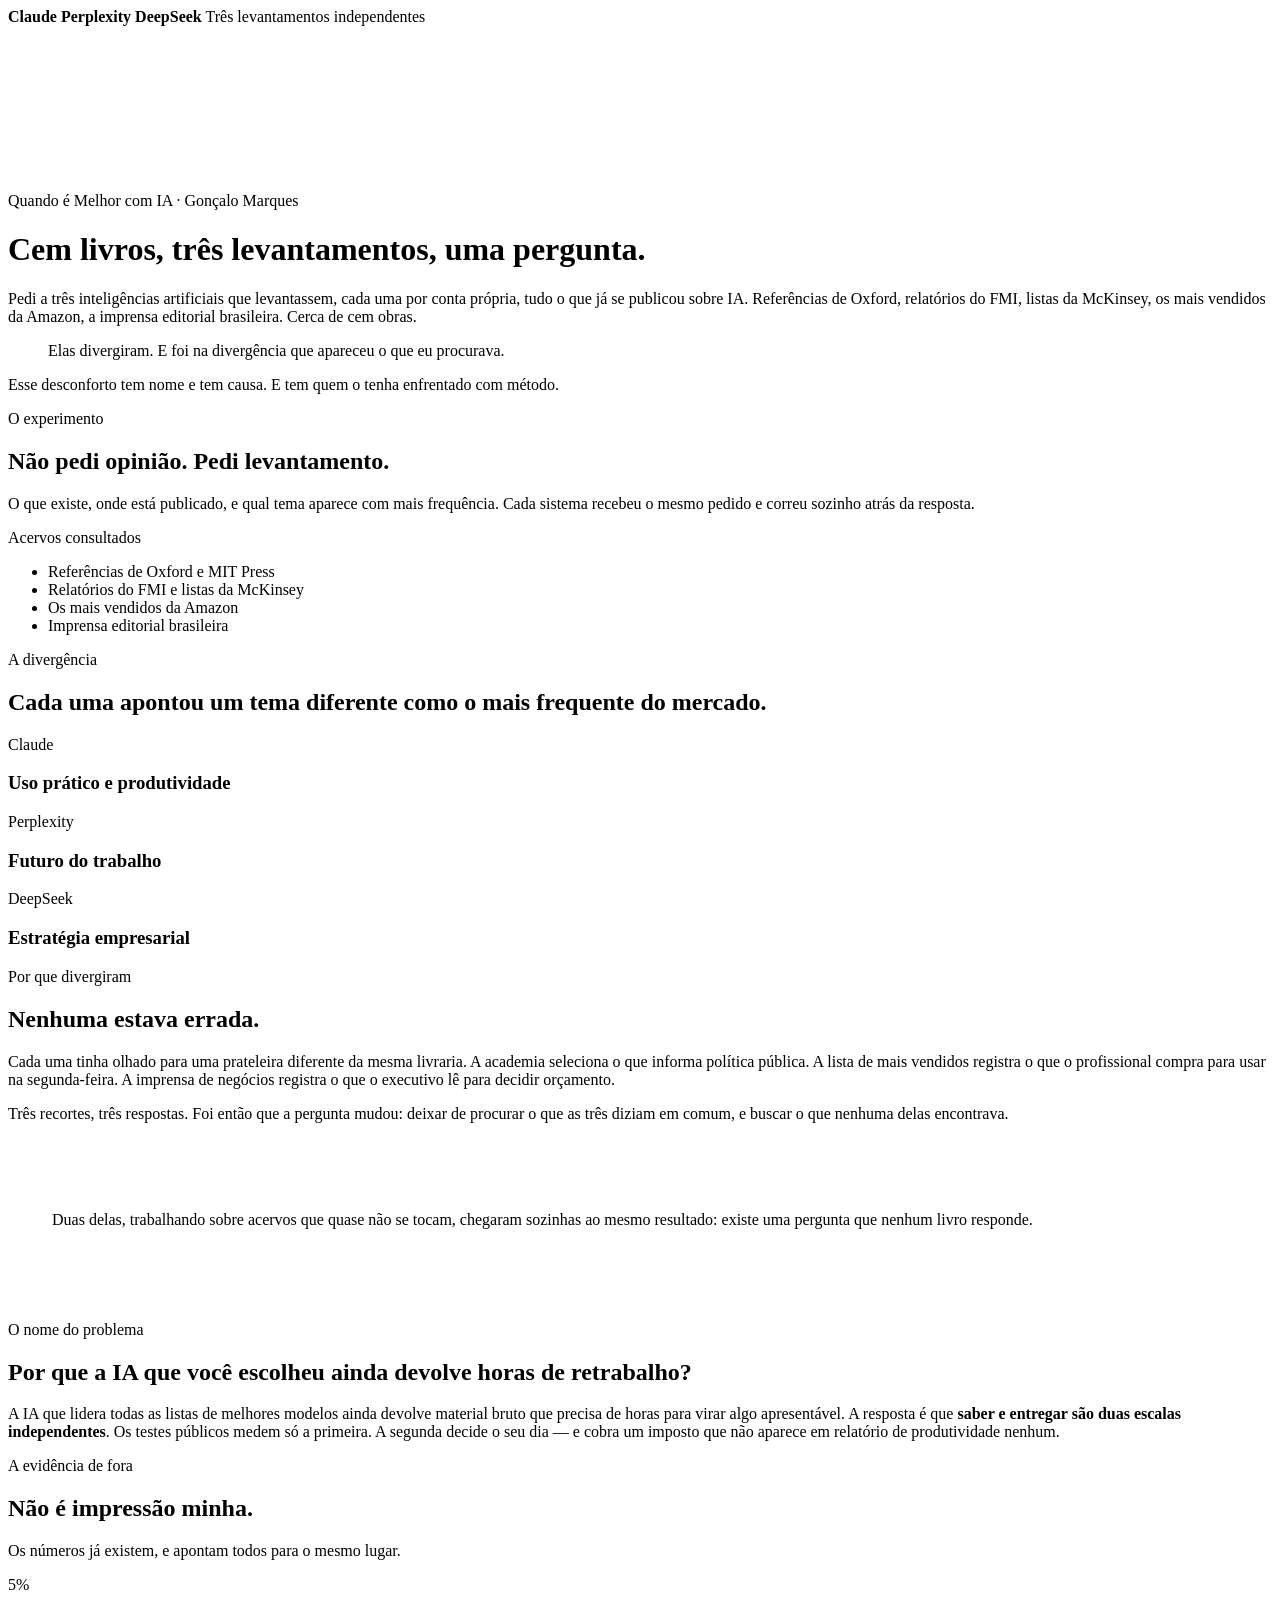
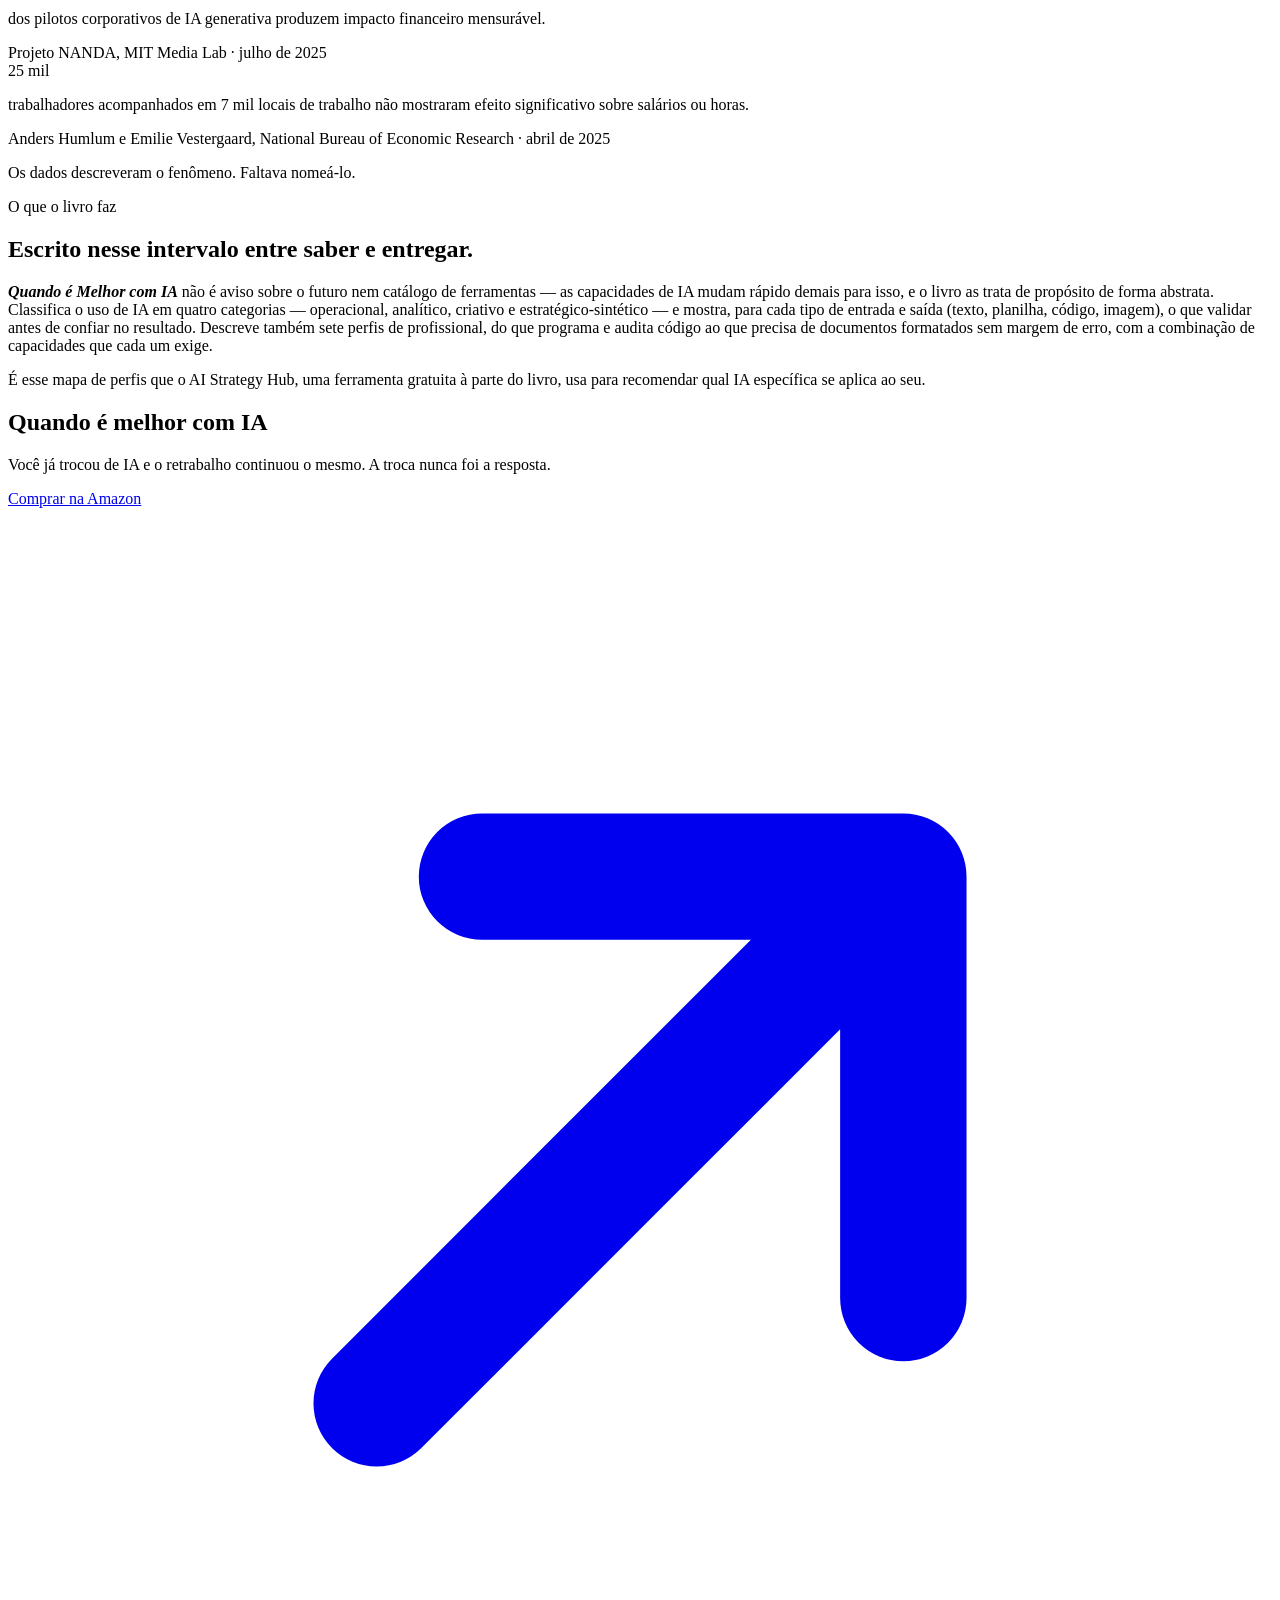
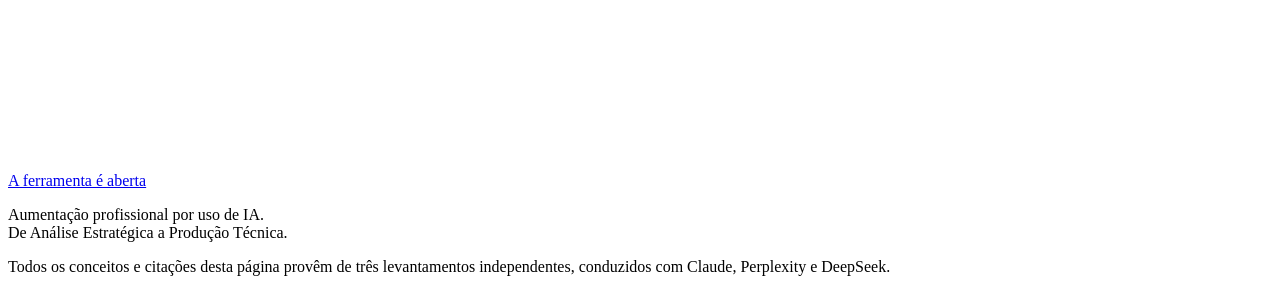
==== artigos/cem-livros.html @ c966a099 "feat(articles): novo artigo 'Cem livros, três levantamentos, uma pergunta' Segundo artigo da seção A" ====
<!-- Artigo: Cem livros, três levantamentos, uma pergunta. Fragmento injetado em #articleReader.
     Sem <html>/<head>/<style>/<script>: estilos em artigos/carrossel-cem-livros.html,
     comportamento no bloco de script do index.html. -->
<div id="legend" aria-hidden="true">
  <b><i style="background:#d97757"></i><span data-i18n="art.cem.legend.claude" data-i18n-pt="Claude">Claude</span></b>
  <b><i style="background:#1FB8CD"></i><span data-i18n="art.cem.legend.perplexity" data-i18n-pt="Perplexity">Perplexity</span></b>
  <b><i style="background:#4D6BFE"></i><span data-i18n="art.cem.legend.deepseek" data-i18n-pt="DeepSeek">DeepSeek</span></b>
  <span data-i18n="art.cem.legend.sub" data-i18n-pt="Três levantamentos independentes">Três levantamentos independentes</span>
</div>

<div class="wrap">
  <svg id="rail" aria-hidden="true"></svg>
  <div class="col">

    <header class="hero">
      <p class="kicker" data-i18n="art.cem.hero.kick" data-i18n-pt="Quando é Melhor com IA · Gonçalo Marques">Quando é Melhor com IA · Gonçalo Marques</p>
      <h1 data-i18n="art.cem.hero.title" data-i18n-pt="Cem livros, três levantamentos, uma pergunta.">Cem livros, três levantamentos, uma pergunta.</h1>
      <p class="lede" data-i18n="art.cem.hero.lede" data-i18n-pt="Pedi a três inteligências artificiais que levantassem, cada uma por conta própria, tudo o que já se publicou sobre IA. Referências de Oxford, relatórios do FMI, listas da McKinsey, os mais vendidos da Amazon, a imprensa editorial brasileira. Cerca de cem obras.">Pedi a três inteligências artificiais que levantassem, cada uma por conta própria, tudo o que já se publicou sobre IA. Referências de Oxford, relatórios do FMI, listas da McKinsey, os mais vendidos da Amazon, a imprensa editorial brasileira. Cerca de cem obras.</p>
      <blockquote data-i18n="art.cem.hero.quote" data-i18n-pt="Elas divergiram. E foi na divergência que apareceu o que eu procurava.">Elas divergiram. E foi na divergência que apareceu o que eu procurava.</blockquote>
      <p class="bridge" data-i18n="art.cem.hero.bridge" data-i18n-pt="Esse desconforto tem nome e tem causa. E tem quem o tenha enfrentado com método.">Esse desconforto tem nome e tem causa. E tem quem o tenha enfrentado com método.</p>
    </header>

    <section class="node" id="n1">
      <span class="eyebrow" data-i18n="art.cem.experimento.eye" data-i18n-pt="O experimento">O experimento</span>
      <h2 data-i18n="art.cem.experimento.h" data-i18n-pt="Não pedi opinião. Pedi levantamento.">Não pedi opinião. Pedi levantamento.</h2>
      <p data-i18n="art.cem.experimento.p" data-i18n-pt="O que existe, onde está publicado, e qual tema aparece com mais frequência. Cada sistema recebeu o mesmo pedido e correu sozinho atrás da resposta.">O que existe, onde está publicado, e qual tema aparece com mais frequência. Cada sistema recebeu o mesmo pedido e correu sozinho atrás da resposta.</p>
      <div class="card">
        <span class="eyebrow" style="margin-bottom:12px" data-i18n="art.cem.experimento.card" data-i18n-pt="Acervos consultados">Acervos consultados</span>
        <ul class="list">
          <li data-i18n="art.cem.experimento.l1" data-i18n-pt="Referências de Oxford e MIT Press">Referências de Oxford e MIT Press</li>
          <li data-i18n="art.cem.experimento.l2" data-i18n-pt="Relatórios do FMI e listas da McKinsey">Relatórios do FMI e listas da McKinsey</li>
          <li data-i18n="art.cem.experimento.l3" data-i18n-pt="Os mais vendidos da Amazon">Os mais vendidos da Amazon</li>
          <li data-i18n="art.cem.experimento.l4" data-i18n-pt="Imprensa editorial brasileira">Imprensa editorial brasileira</li>
        </ul>
      </div>
    </section>

    <section class="node" id="n2">
      <span class="eyebrow" data-i18n="art.cem.divergencia.eye" data-i18n-pt="A divergência">A divergência</span>
      <h2 data-i18n="art.cem.divergencia.h" data-i18n-pt="Cada uma apontou um tema diferente como o mais frequente do mercado.">Cada uma apontou um tema diferente como o mais frequente do mercado.</h2>
      <div class="card claude"><span class="src" data-i18n="art.cem.legend.claude" data-i18n-pt="Claude">Claude</span><h3 data-i18n="art.cem.divergencia.c1" data-i18n-pt="Uso prático e produtividade">Uso prático e produtividade</h3></div>
      <div class="card perplexity"><span class="src" data-i18n="art.cem.legend.perplexity" data-i18n-pt="Perplexity">Perplexity</span><h3 data-i18n="art.cem.divergencia.c2" data-i18n-pt="Futuro do trabalho">Futuro do trabalho</h3></div>
      <div class="card deepseek"><span class="src" data-i18n="art.cem.legend.deepseek" data-i18n-pt="DeepSeek">DeepSeek</span><h3 data-i18n="art.cem.divergencia.c3" data-i18n-pt="Estratégia empresarial">Estratégia empresarial</h3></div>
    </section>

    <section class="node" id="n3">
      <span class="eyebrow" data-i18n="art.cem.porque.eye" data-i18n-pt="Por que divergiram">Por que divergiram</span>
      <h2 data-i18n="art.cem.porque.h" data-i18n-pt="Nenhuma estava errada.">Nenhuma estava errada.</h2>
      <p data-i18n="art.cem.porque.p1" data-i18n-pt="Cada uma tinha olhado para uma prateleira diferente da mesma livraria. A academia seleciona o que informa política pública. A lista de mais vendidos registra o que o profissional compra para usar na segunda-feira. A imprensa de negócios registra o que o executivo lê para decidir orçamento.">Cada uma tinha olhado para uma prateleira diferente da mesma livraria. A academia seleciona o que informa política pública. A lista de mais vendidos registra o que o profissional compra para usar na segunda-feira. A imprensa de negócios registra o que o executivo lê para decidir orçamento.</p>
      <p class="quiet" data-i18n="art.cem.porque.p2" data-i18n-pt="Três recortes, três respostas. Foi então que a pergunta mudou: deixar de procurar o que as três diziam em comum, e buscar o que nenhuma delas encontrava.">Três recortes, três respostas. Foi então que a pergunta mudou: deixar de procurar o que as três diziam em comum, e buscar o que nenhuma delas encontrava.</p>
    </section>

    <section class="node" id="n4" style="background:var(--brand-900);border-radius:24px;padding:56px 44px;margin:0 0 20px">
      <p class="punch" data-i18n="art.cem.ponto.p" data-i18n-pt="Duas delas, trabalhando sobre acervos que quase não se tocam, chegaram sozinhas ao mesmo resultado: existe uma pergunta que nenhum livro responde.">Duas delas, trabalhando sobre acervos que quase não se tocam, chegaram sozinhas ao mesmo resultado: existe uma pergunta que nenhum livro responde.</p>
    </section>

    <section class="node" id="n5">
      <span class="eyebrow" data-i18n="art.cem.problema.eye" data-i18n-pt="O nome do problema">O nome do problema</span>
      <h2 data-i18n="art.cem.problema.h" data-i18n-pt="Por que a IA que você escolheu ainda devolve horas de retrabalho?">Por que a IA que você escolheu ainda devolve horas de retrabalho?</h2>
      <p data-i18n="art.cem.problema.p" data-i18n-html="1">A IA que lidera todas as listas de melhores modelos ainda devolve material bruto que precisa de horas para virar algo apresentável. A resposta é que <strong>saber e entregar são duas escalas independentes</strong>. Os testes públicos medem só a primeira. A segunda decide o seu dia — e cobra um imposto que não aparece em relatório de produtividade nenhum.</p>
    </section>

    <section class="node" id="n6">
      <span class="eyebrow" data-i18n="art.cem.evidencia.eye" data-i18n-pt="A evidência de fora">A evidência de fora</span>
      <h2 data-i18n="art.cem.evidencia.h" data-i18n-pt="Não é impressão minha.">Não é impressão minha.</h2>
      <p data-i18n="art.cem.evidencia.p0" data-i18n-pt="Os números já existem, e apontam todos para o mesmo lugar.">Os números já existem, e apontam todos para o mesmo lugar.</p>
      <div class="stat">
        <span class="n" data-i18n="art.cem.evidencia.s1n" data-i18n-pt="5%">5%</span>
        <p data-i18n="art.cem.evidencia.s1p" data-i18n-pt="dos pilotos corporativos de IA generativa produzem impacto financeiro mensurável.">dos pilotos corporativos de IA generativa produzem impacto financeiro mensurável.</p>
        <span class="src" data-i18n="art.cem.evidencia.s1src" data-i18n-pt="Projeto NANDA, MIT Media Lab · julho de 2025">Projeto NANDA, MIT Media Lab · julho de 2025</span>
      </div>
      <div class="stat">
        <span class="n" data-i18n="art.cem.evidencia.s2n" data-i18n-pt="25 mil">25 mil</span>
        <p data-i18n="art.cem.evidencia.s2p" data-i18n-pt="trabalhadores acompanhados em 7 mil locais de trabalho não mostraram efeito significativo sobre salários ou horas.">trabalhadores acompanhados em 7 mil locais de trabalho não mostraram efeito significativo sobre salários ou horas.</p>
        <span class="src" data-i18n="art.cem.evidencia.s2src" data-i18n-pt="Anders Humlum e Emilie Vestergaard, National Bureau of Economic Research · abril de 2025">Anders Humlum e Emilie Vestergaard, National Bureau of Economic Research · abril de 2025</span>
      </div>
      <p class="quiet" data-i18n="art.cem.evidencia.q" data-i18n-pt="Os dados descreveram o fenômeno. Faltava nomeá-lo.">Os dados descreveram o fenômeno. Faltava nomeá-lo.</p>
    </section>

    <section class="node" id="n7">
      <span class="eyebrow" data-i18n="art.cem.livro.eye" data-i18n-pt="O que o livro faz">O que o livro faz</span>
      <h2 data-i18n="art.cem.livro.h" data-i18n-pt="Escrito nesse intervalo entre saber e entregar.">Escrito nesse intervalo entre saber e entregar.</h2>
      <p data-i18n="art.cem.livro.p1" data-i18n-html="1"><strong><em>Quando é Melhor com IA</em></strong> não é aviso sobre o futuro nem catálogo de ferramentas — as capacidades de IA mudam rápido demais para isso, e o livro as trata de propósito de forma abstrata. Classifica o uso de IA em quatro categorias — operacional, analítico, criativo e estratégico-sintético — e mostra, para cada tipo de entrada e saída (texto, planilha, código, imagem), o que validar antes de confiar no resultado. Descreve também sete perfis de profissional, do que programa e audita código ao que precisa de documentos formatados sem margem de erro, com a combinação de capacidades que cada um exige.</p>
      <p class="quiet" data-i18n="art.cem.livro.p2" data-i18n-pt="É esse mapa de perfis que o AI Strategy Hub, uma ferramenta gratuita à parte do livro, usa para recomendar qual IA específica se aplica ao seu.">É esse mapa de perfis que o AI Strategy Hub, uma ferramenta gratuita à parte do livro, usa para recomendar qual IA específica se aplica ao seu.</p>
    </section>

    <section class="node" id="n8">
      <div class="close">
        <div class="cover" role="img" aria-label="Quando é Melhor com IA – Gonçalo Marques"></div>
        <div>
          <h2 data-i18n="art.cem.cta.h" data-i18n-pt="Quando é melhor com IA">Quando é melhor com IA</h2>
          <p data-i18n="art.cem.cta.p" data-i18n-pt="Você já trocou de IA e o retrabalho continuou o mesmo. A troca nunca foi a resposta.">Você já trocou de IA e o retrabalho continuou o mesmo. A troca nunca foi a resposta.</p>
          <a class="buy" href="https://www.amazon.com.br/dp/B0H7QR7DZ7" target="_blank" rel="noopener">
            <span data-i18n="art.cem.cta.buy" data-i18n-pt="Comprar na Amazon">Comprar na Amazon</span>
            <svg viewBox="0 0 24 24" fill="none" stroke="currentColor" stroke-width="2.4" stroke-linecap="round" stroke-linejoin="round" aria-hidden="true"><path d="M7 17 17 7M9 7h8v8"/></svg>
          </a>
          <a class="buy ghost" href="https://ai-strat-hub.netlify.app/" target="_blank" rel="noopener" data-i18n="art.cem.cta.hub" data-i18n-pt="A ferramenta é aberta">A ferramenta é aberta</a>
          <p class="fine" data-i18n="art.cem.cta.fine" data-i18n-html="1">Aumentação profissional por uso de IA.<br>De Análise Estratégica a Produção Técnica.</p>
        </div>
      </div>
    </section>

    <footer data-i18n="art.cem.rodape" data-i18n-pt="Todos os conceitos e citações desta página provêm de três levantamentos independentes, conduzidos com Claude, Perplexity e DeepSeek.">Todos os conceitos e citações desta página provêm de três levantamentos independentes, conduzidos com Claude, Perplexity e DeepSeek.</footer>
  </div>
</div>
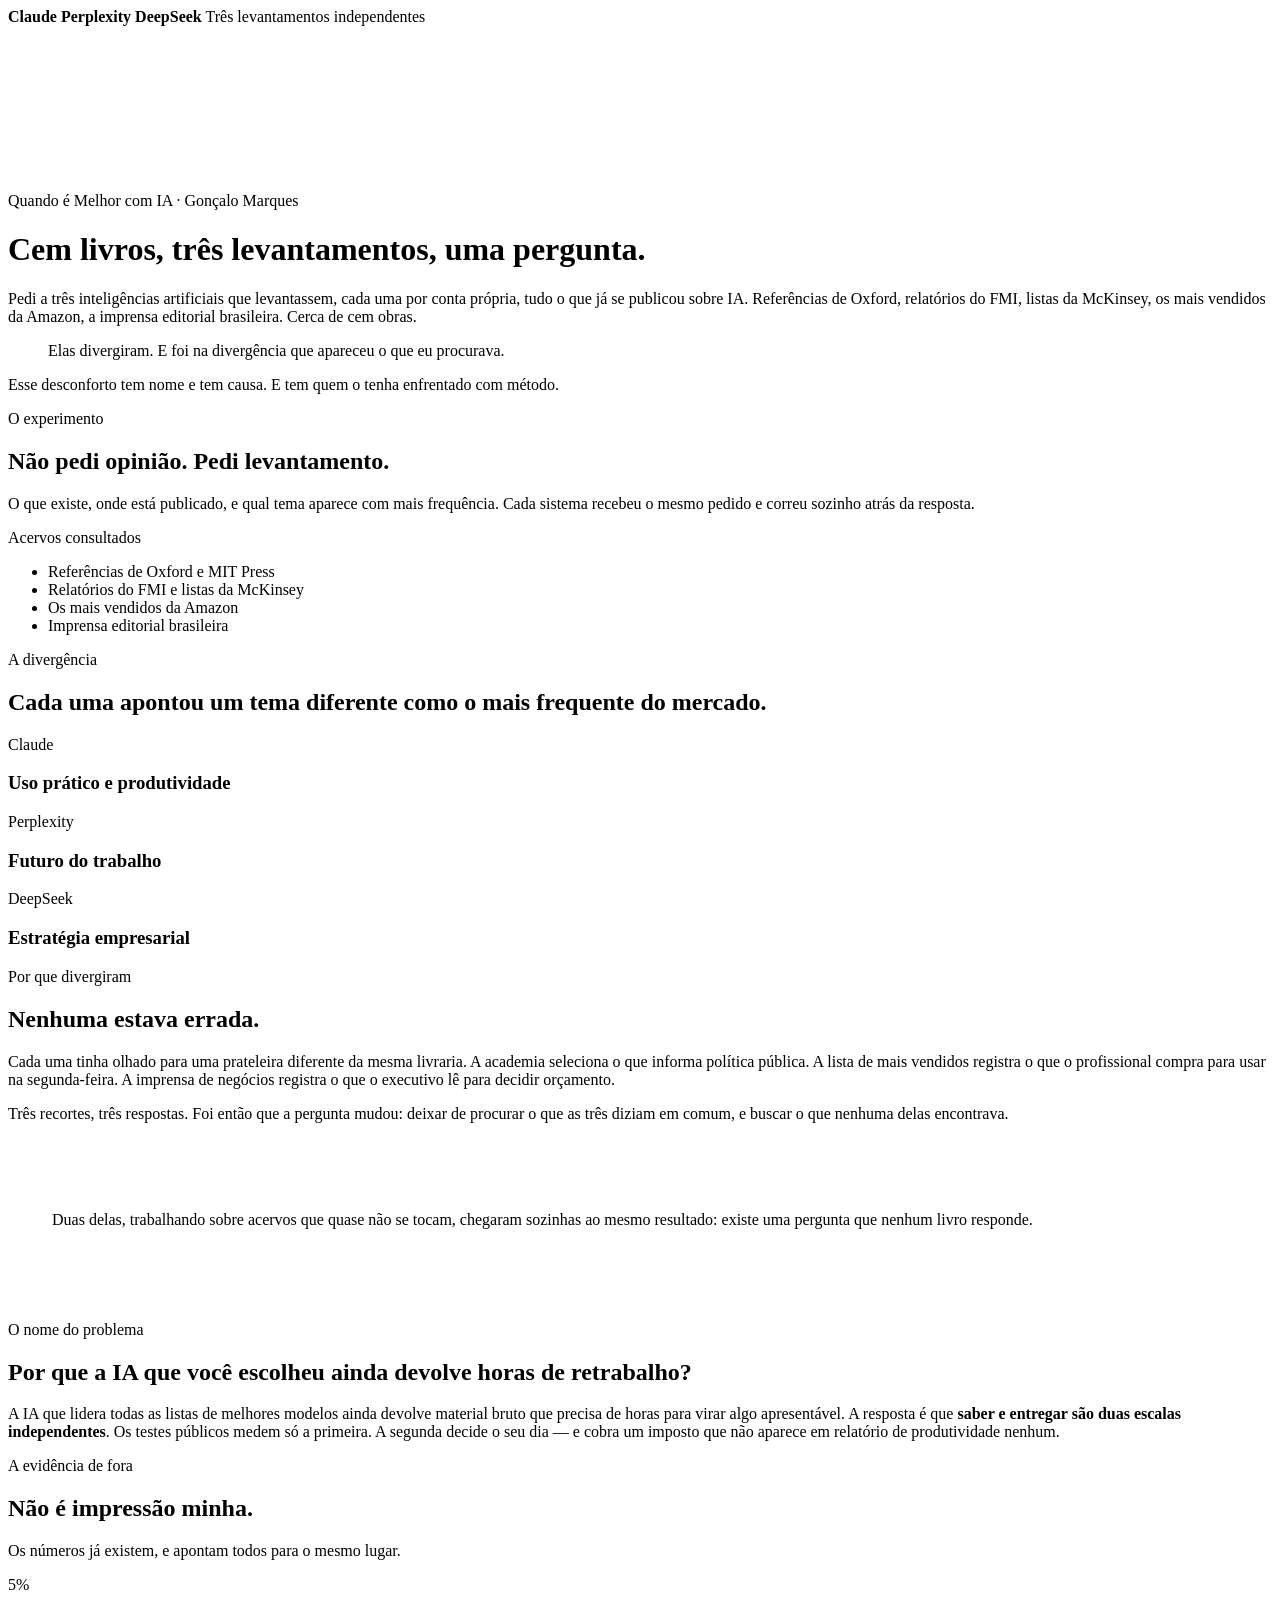
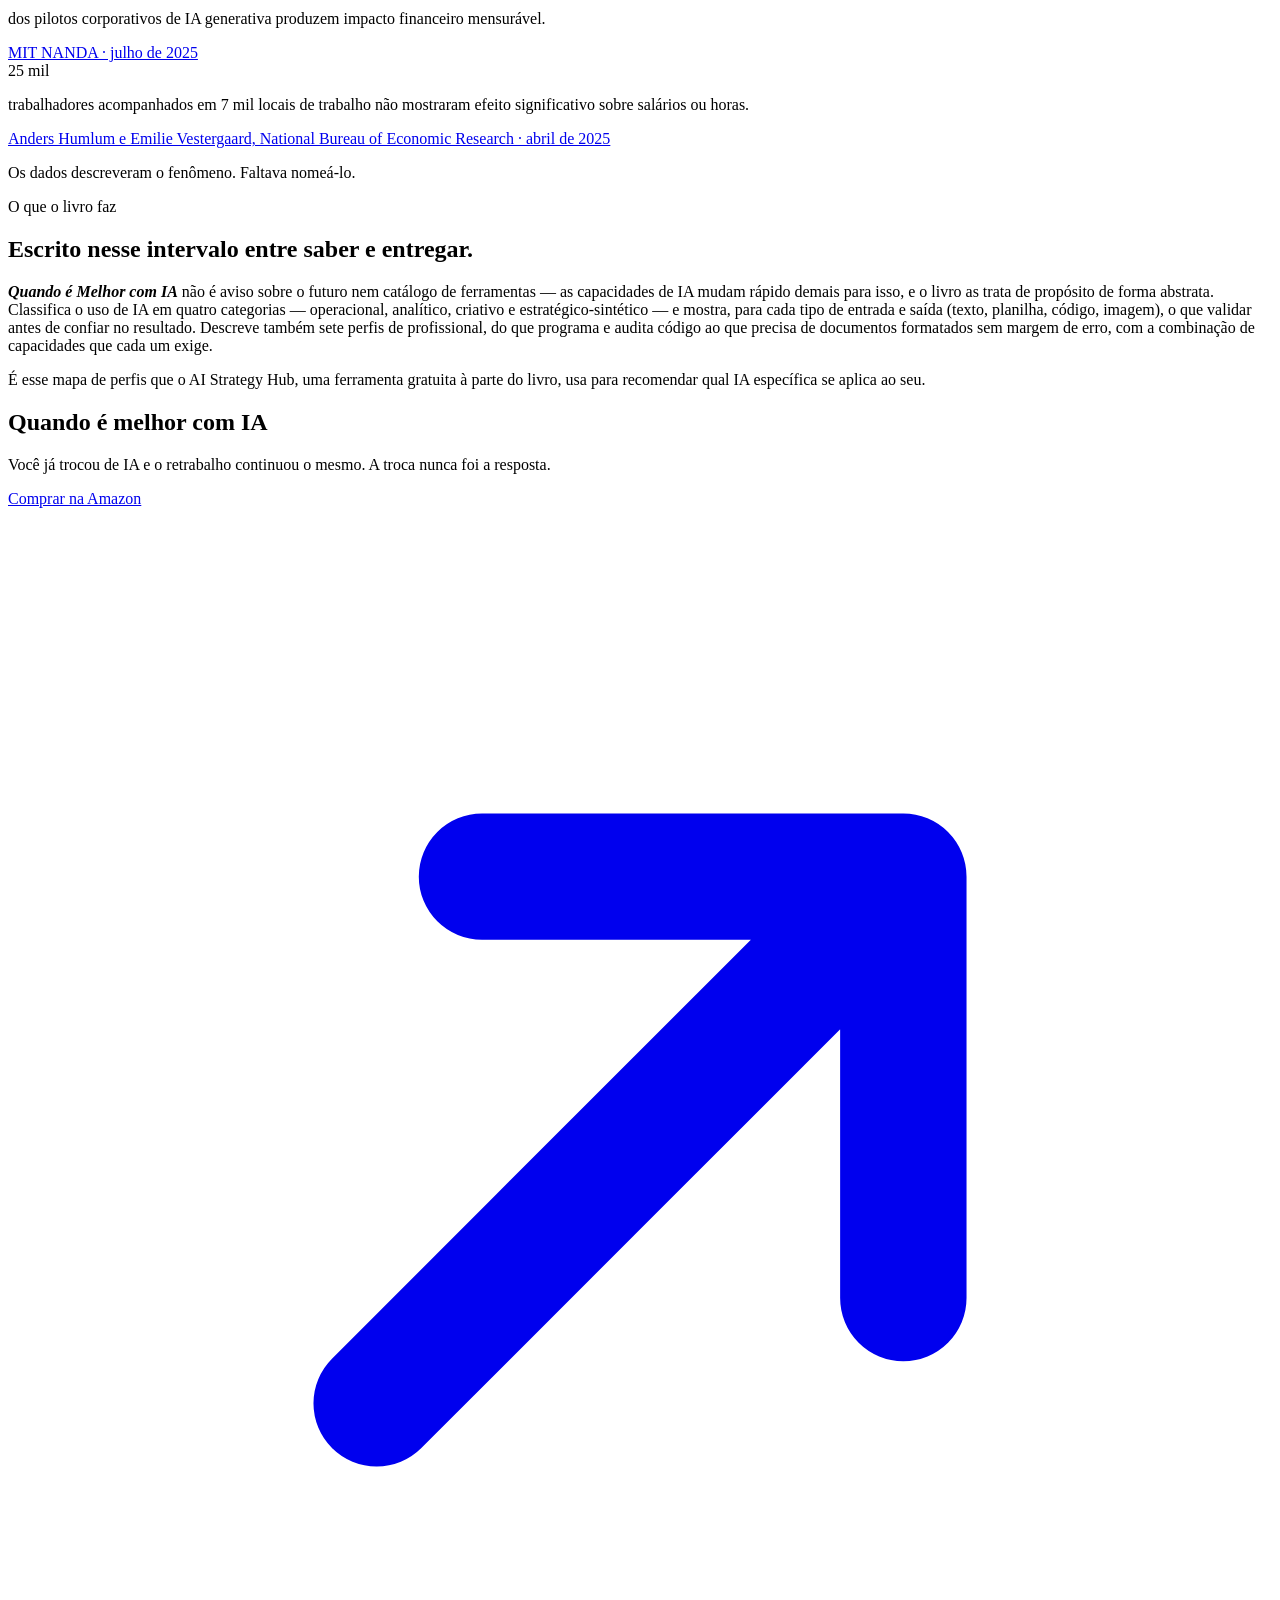
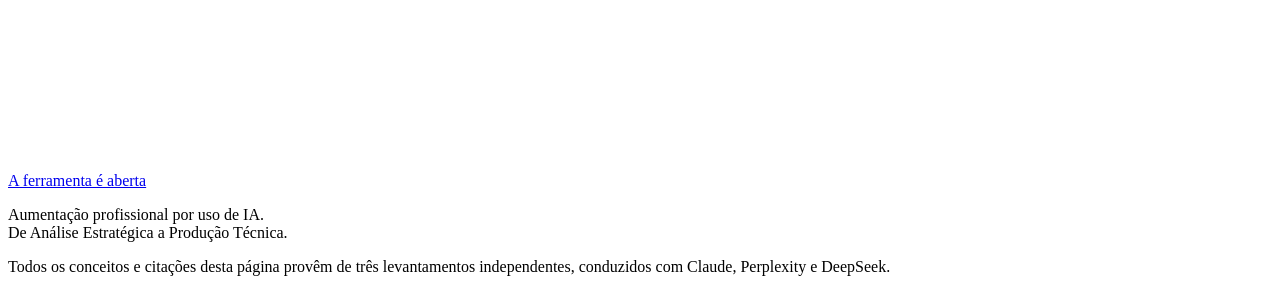
==== commit 4e7b2354: "fix(articles): corrige atribuição e adiciona links de fonte em 'Cem livros' (n6) Duas correções na s" ====
--- a/artigos/cem-livros.html
+++ b/artigos/cem-livros.html
@@ -67,12 +67,12 @@
       <div class="stat">
         <span class="n" data-i18n="art.cem.evidencia.s1n" data-i18n-pt="5%">5%</span>
         <p data-i18n="art.cem.evidencia.s1p" data-i18n-pt="dos pilotos corporativos de IA generativa produzem impacto financeiro mensurável.">dos pilotos corporativos de IA generativa produzem impacto financeiro mensurável.</p>
-        <span class="src" data-i18n="art.cem.evidencia.s1src" data-i18n-pt="Projeto NANDA, MIT Media Lab · julho de 2025">Projeto NANDA, MIT Media Lab · julho de 2025</span>
+        <a class="src" href="https://mlq.ai/media/quarterly_decks/v0.1_State_of_AI_in_Business_2025_Report.pdf" target="_blank" rel="noopener" data-i18n="art.cem.evidencia.s1src" data-i18n-pt="MIT NANDA · julho de 2025">MIT NANDA · julho de 2025</a>
       </div>
       <div class="stat">
         <span class="n" data-i18n="art.cem.evidencia.s2n" data-i18n-pt="25 mil">25 mil</span>
         <p data-i18n="art.cem.evidencia.s2p" data-i18n-pt="trabalhadores acompanhados em 7 mil locais de trabalho não mostraram efeito significativo sobre salários ou horas.">trabalhadores acompanhados em 7 mil locais de trabalho não mostraram efeito significativo sobre salários ou horas.</p>
-        <span class="src" data-i18n="art.cem.evidencia.s2src" data-i18n-pt="Anders Humlum e Emilie Vestergaard, National Bureau of Economic Research · abril de 2025">Anders Humlum e Emilie Vestergaard, National Bureau of Economic Research · abril de 2025</span>
+        <a class="src" href="https://www.nber.org/papers/w33777" target="_blank" rel="noopener" data-i18n="art.cem.evidencia.s2src" data-i18n-pt="Anders Humlum e Emilie Vestergaard, National Bureau of Economic Research · abril de 2025">Anders Humlum e Emilie Vestergaard, National Bureau of Economic Research · abril de 2025</a>
       </div>
       <p class="quiet" data-i18n="art.cem.evidencia.q" data-i18n-pt="Os dados descreveram o fenômeno. Faltava nomeá-lo.">Os dados descreveram o fenômeno. Faltava nomeá-lo.</p>
     </section>
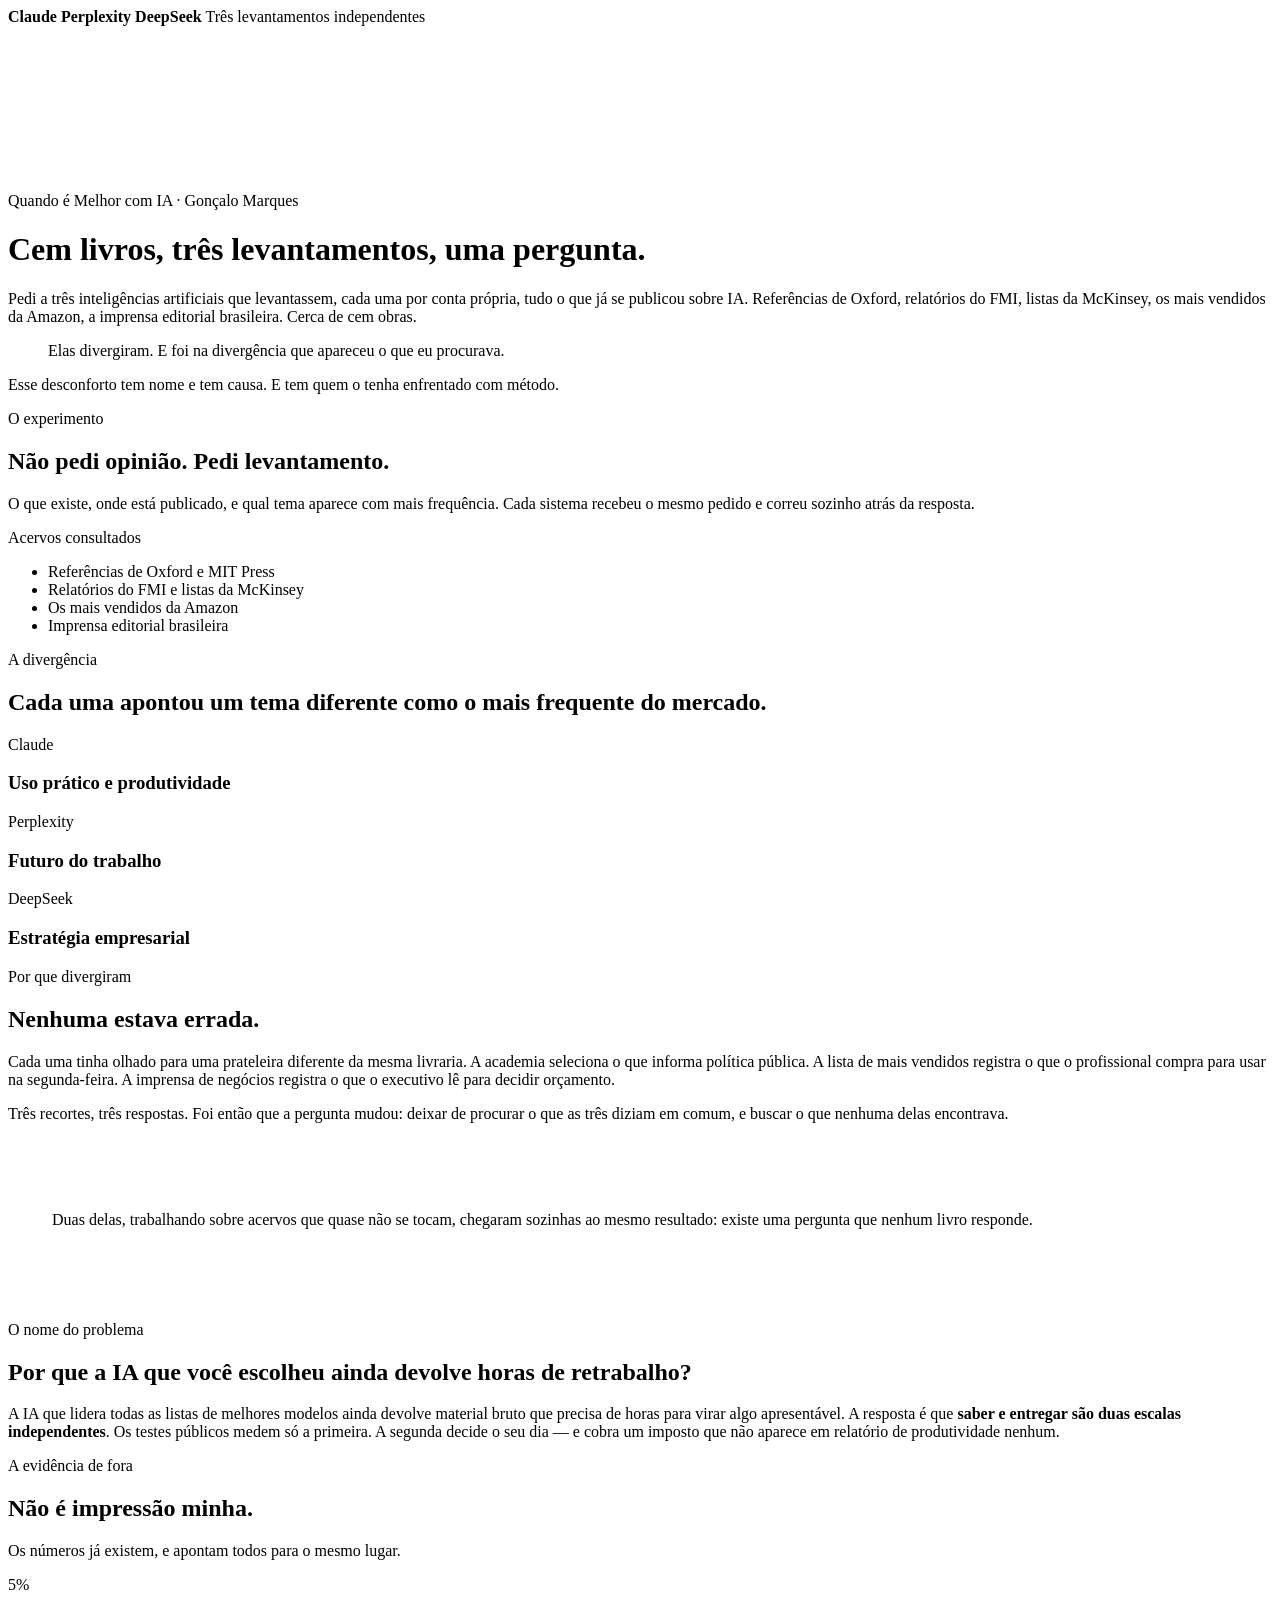
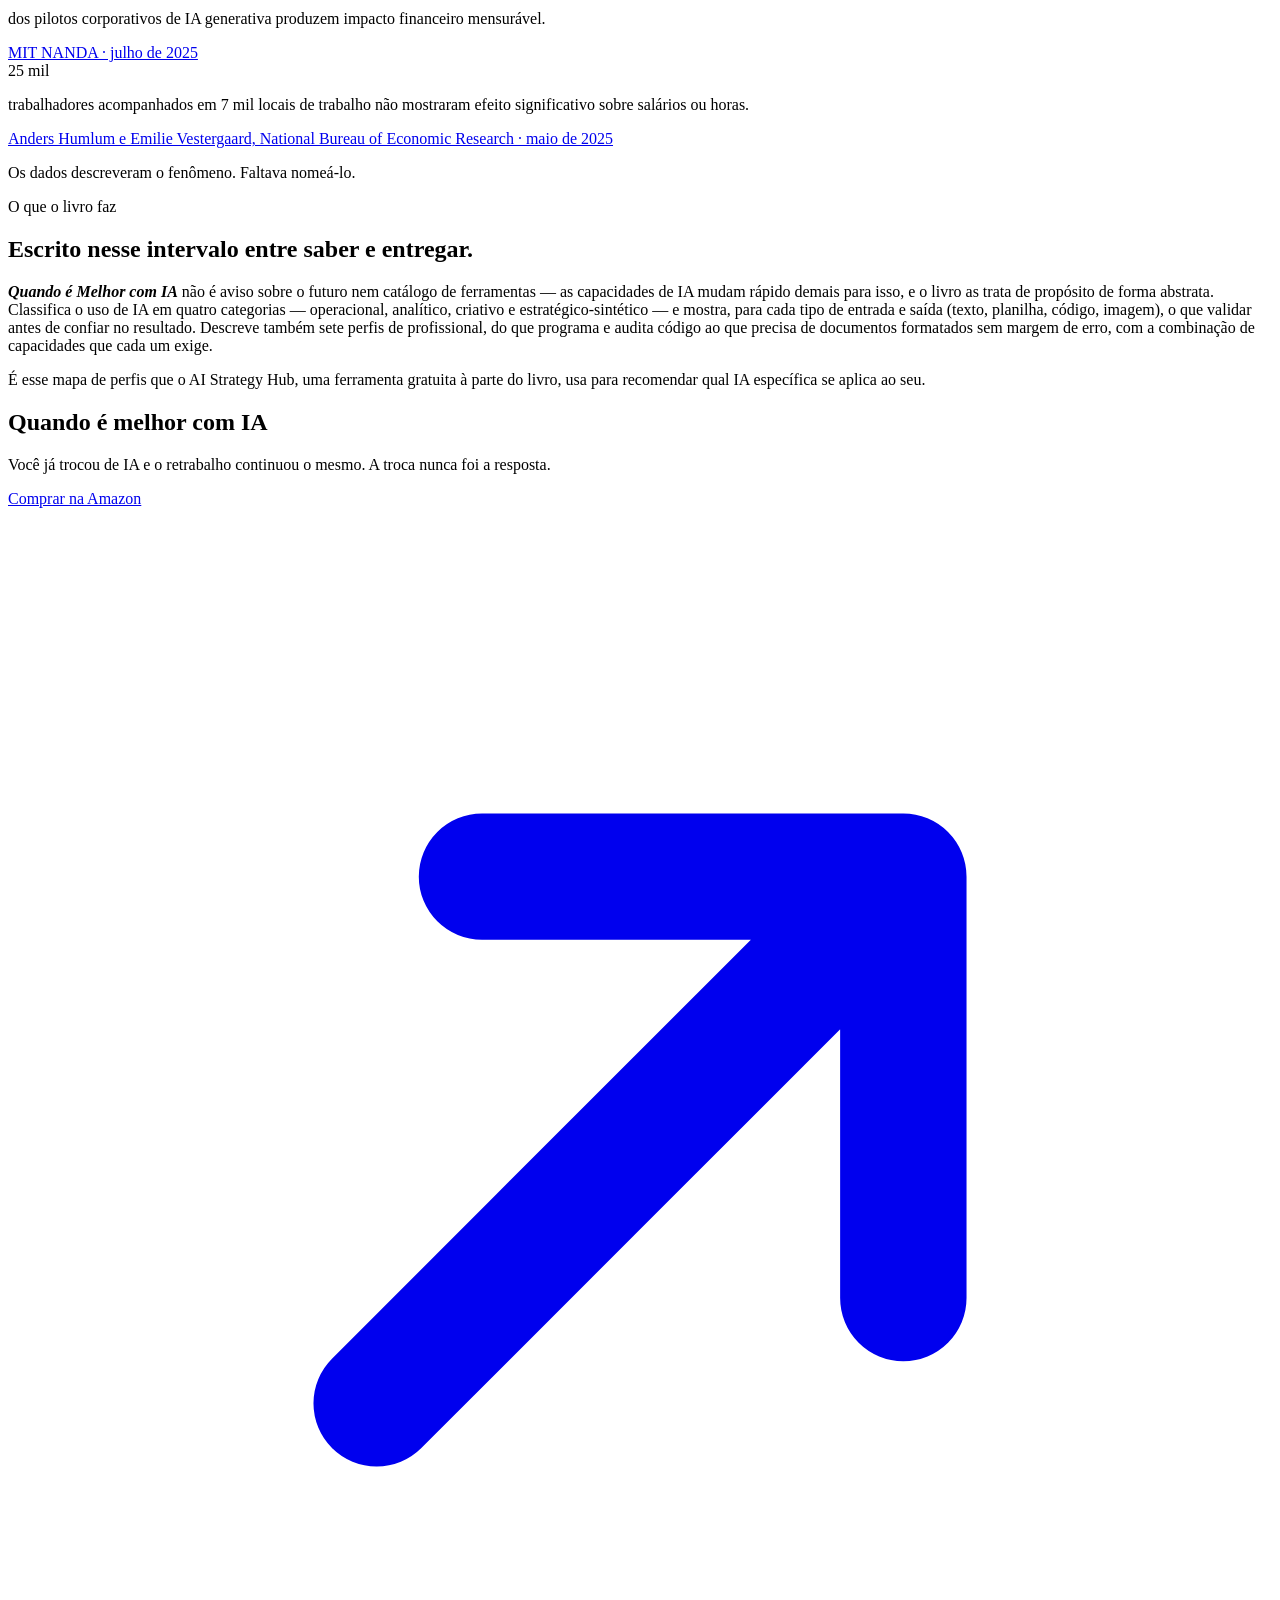
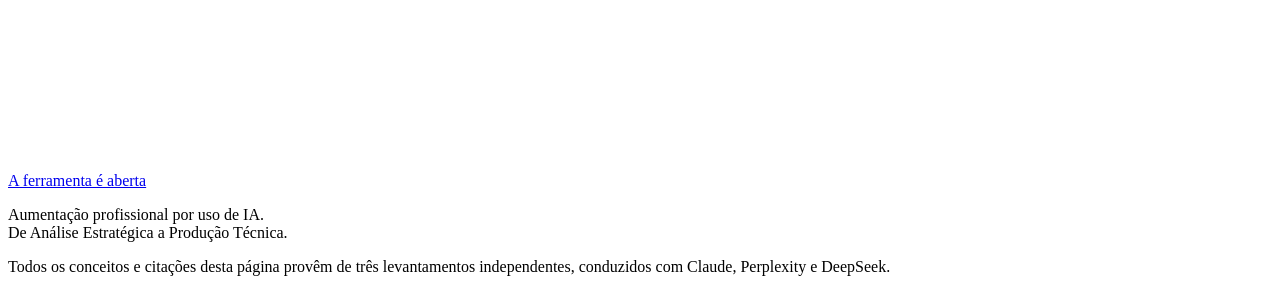
==== commit d7651927: "fix(articles): usa a data oficial do NBER na citação do paper w33777 'abril de 2025' -> 'maio de 202" ====
--- a/artigos/cem-livros.html
+++ b/artigos/cem-livros.html
@@ -72,7 +72,7 @@
       <div class="stat">
         <span class="n" data-i18n="art.cem.evidencia.s2n" data-i18n-pt="25 mil">25 mil</span>
         <p data-i18n="art.cem.evidencia.s2p" data-i18n-pt="trabalhadores acompanhados em 7 mil locais de trabalho não mostraram efeito significativo sobre salários ou horas.">trabalhadores acompanhados em 7 mil locais de trabalho não mostraram efeito significativo sobre salários ou horas.</p>
-        <a class="src" href="https://www.nber.org/papers/w33777" target="_blank" rel="noopener" data-i18n="art.cem.evidencia.s2src" data-i18n-pt="Anders Humlum e Emilie Vestergaard, National Bureau of Economic Research · abril de 2025">Anders Humlum e Emilie Vestergaard, National Bureau of Economic Research · abril de 2025</a>
+        <a class="src" href="https://www.nber.org/papers/w33777" target="_blank" rel="noopener" data-i18n="art.cem.evidencia.s2src" data-i18n-pt="Anders Humlum e Emilie Vestergaard, National Bureau of Economic Research · maio de 2025">Anders Humlum e Emilie Vestergaard, National Bureau of Economic Research · maio de 2025</a>
       </div>
       <p class="quiet" data-i18n="art.cem.evidencia.q" data-i18n-pt="Os dados descreveram o fenômeno. Faltava nomeá-lo.">Os dados descreveram o fenômeno. Faltava nomeá-lo.</p>
     </section>
